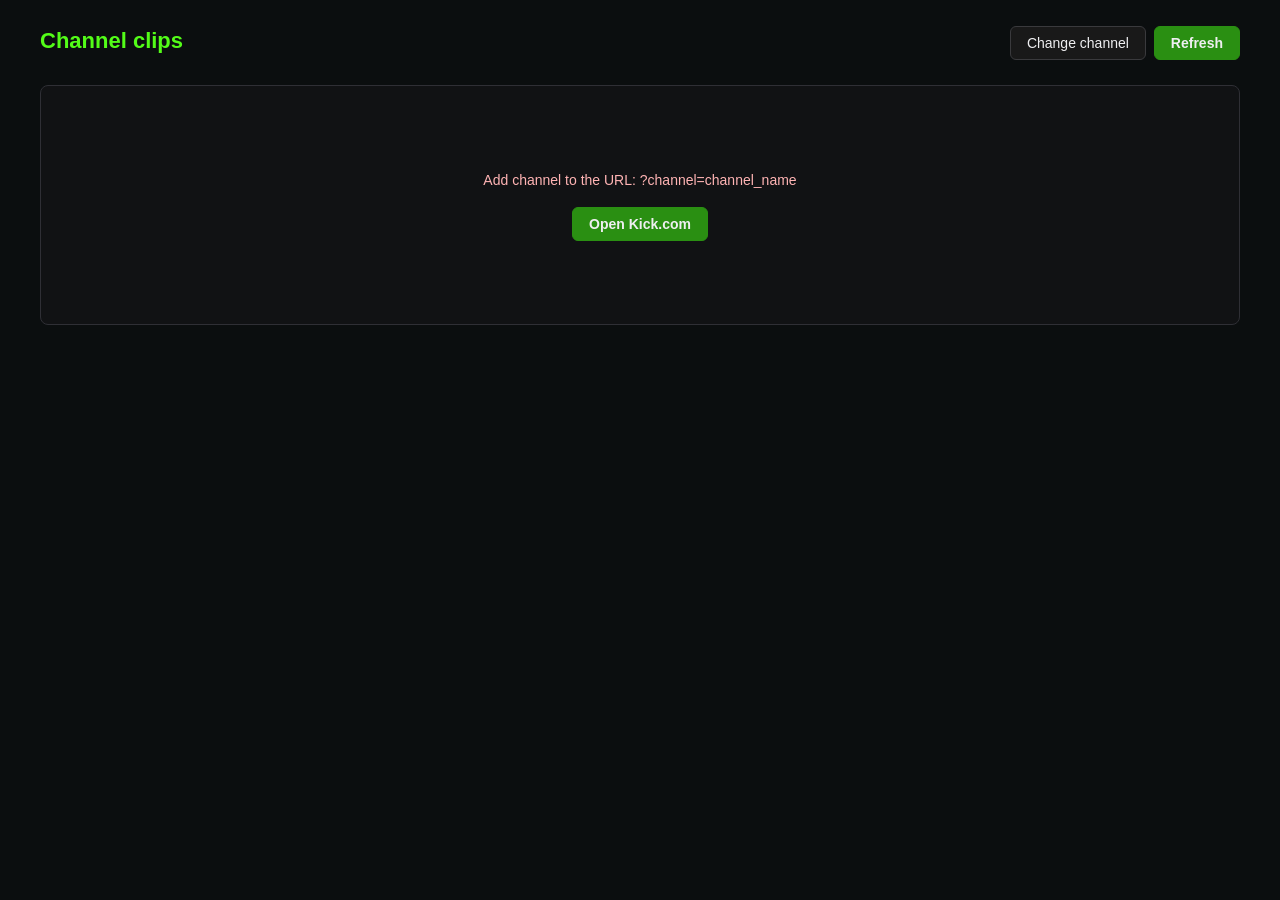
==== pages/tracking.html @ 52265f03 "Add files via upload" ====
<!DOCTYPE html>
<html lang="en">
<head>
  <meta charset="UTF-8">
  <meta name="viewport" content="width=device-width, initial-scale=1.0">
  <title>KickClips</title>
  <link rel="stylesheet" href="tracking.css">
</head>
<body>
  <div class="app">
    <header class="top-bar">
      <div class="brand">
        <img id="channel-avatar" class="channel-avatar hidden" alt="" width="32" height="32">
        <div>
          <h1 id="page-title">Channel clips</h1>
          <p id="channel-subtitle" class="subtitle"></p>
        </div>
      </div>
      <div class="top-actions">
        <button id="change-channel-btn" class="btn" type="button">Change channel</button>
        <button id="refresh-btn" class="btn btn-secondary" type="button">Refresh</button>
      </div>
    </header>

    <section id="status-panel" class="status-panel">
      <div class="loader"></div>
      <p id="status-text">Loading clips...</p>
      <p id="status-subtext" class="status-subtext hidden"></p>
    </section>

    <section id="content-panel" class="content-panel hidden">
      <div id="loading-banner" class="loading-banner hidden">
        <div class="loader loader-small"></div>
        <span id="loading-banner-text">Loading remaining clips...</span>
        <button id="cancel-load-btn" class="btn loading-banner-cancel" type="button">Cancel</button>
      </div>

      <div class="pagination-bar">
        <button class="btn prev-btn" type="button" disabled>Back</button>
        <span class="page-info">Page 1 of 1</span>
        <button class="btn next-btn" type="button" disabled>Next</button>
      </div>

      <div class="toolbar">
        <input
          id="search-input"
          class="search-input"
          type="search"
          placeholder="Search clips..."
          autocomplete="off"
        >
        <div id="sort-select" class="custom-select">
          <button type="button" class="custom-select-trigger" aria-haspopup="listbox" aria-expanded="false">
            <span class="custom-select-value">Oldest first</span>
            <span class="custom-select-arrow" aria-hidden="true"></span>
          </button>
          <ul class="custom-select-menu hidden" role="listbox">
            <li class="custom-select-option selected" role="option" data-value="oldest">Oldest first</li>
            <li class="custom-select-option" role="option" data-value="newest">Newest first</li>
            <li class="custom-select-option" role="option" data-value="popular">Most popular</li>
            <li class="custom-select-option" role="option" data-value="unpopular">Least views</li>
          </ul>
        </div>
      </div>

      <div class="table-wrap">
        <table class="clips-table">
          <thead>
            <tr>
              <th class="col-num">#</th>
              <th class="col-creator">Username</th>
              <th class="col-clip">Clip</th>
              <th class="col-date">Created</th>
              <th class="col-views">Views</th>
              <th class="col-duration">Duration</th>
            </tr>
          </thead>
          <tbody id="clips-body"></tbody>
        </table>
      </div>

      <p id="empty-state" class="empty-state hidden">No clips found</p>

      <div class="pagination-bar pagination-bar-bottom">
        <button class="btn prev-btn" type="button" disabled>Back</button>
        <span class="page-info">Page 1 of 1</span>
        <button class="btn next-btn" type="button" disabled>Next</button>
      </div>
    </section>

    <section id="error-panel" class="error-panel hidden">
      <p id="error-text"></p>
      <button id="open-settings-btn" class="btn btn-secondary" type="button">Open Kick.com</button>
    </section>
  </div>

  <div id="channel-modal" class="modal hidden" role="dialog" aria-modal="true" aria-labelledby="channel-modal-title">
    <div class="modal-backdrop" data-close-modal></div>
    <div class="modal-card">
      <h2 id="channel-modal-title">Change channel</h2>
      <label id="channel-modal-label" for="channel-modal-input">Channel name</label>
      <input id="channel-modal-input" type="text" placeholder="e.g. shroud" autocomplete="off" spellcheck="false">
      <div class="modal-actions">
        <button id="channel-modal-cancel" class="btn" type="button">Cancel</button>
        <button id="channel-modal-submit" class="btn btn-secondary" type="button">Open</button>
      </div>
    </div>
  </div>

  <div id="confirm-modal" class="modal confirm-modal hidden" role="dialog" aria-modal="true" aria-labelledby="confirm-modal-title">
    <div class="modal-backdrop" data-close-confirm></div>
    <div class="modal-card">
      <h2 id="confirm-modal-title">Confirm</h2>
      <p id="confirm-modal-text" class="confirm-modal-text"></p>
      <div class="modal-actions">
        <button id="confirm-modal-cancel" class="btn" type="button">Cancel</button>
        <button id="confirm-modal-ok" class="btn btn-secondary" type="button">Stop</button>
      </div>
    </div>
  </div>

  <div id="clip-modal" class="clip-modal hidden" role="dialog" aria-modal="true" aria-labelledby="clip-modal-title">
    <div class="clip-modal-backdrop" data-close-clip></div>
    <div class="clip-modal-card">
      <button id="clip-modal-close" class="clip-modal-close" type="button" aria-label="Close">×</button>
      <p id="clip-modal-title" class="clip-modal-title"></p>
      <div class="clip-modal-controls">
        <label for="clip-quality-select" class="clip-quality-label">Quality</label>
        <select id="clip-quality-select" class="clip-quality-select hidden"></select>
        <button id="clip-download-btn" class="btn clip-download-btn" type="button" disabled>Download</button>
      </div>
      <div class="clip-modal-player-wrap">
        <video id="clip-player" class="clip-player hidden" controls autoplay playsinline></video>
        <p id="clip-player-loading" class="clip-player-status">Loading clip...</p>
        <p id="clip-player-error" class="clip-player-status clip-player-error hidden"></p>
      </div>
      <a id="clip-open-link" class="clip-open-link hidden" href="#" target="_blank" rel="noopener noreferrer">Open on Kick</a>
    </div>
  </div>

  <div id="user-popover" class="user-popover hidden" role="dialog" aria-labelledby="user-popover-title">
    <button id="user-popover-close" class="user-popover-close" type="button" aria-label="Close">×</button>
    <div class="user-popover-header" title="Drag to move">
      <img id="user-popover-avatar" class="user-popover-avatar" alt="" width="40" height="40">
      <div class="user-popover-header-text">
        <div id="user-popover-title" class="user-popover-title"></div>
        <p id="user-popover-subtitle" class="user-popover-subtitle"></p>
      </div>
    </div>
    <div id="user-popover-body" class="user-popover-body"></div>
  </div>

  <script src="../lib/hls.min.js"></script>
  <script src="tracking.js" type="module"></script>
</body>
</html>
---- pages/tracking.css ----
*,
*::before,
*::after {
  box-sizing: border-box;
}

html,
body {
  margin: 0;
  padding: 0;
  min-height: 100%;
  background: #0b0e0f;
  color: #efeff1;
  font-family: "Inter", "Segoe UI", Roboto, Arial, sans-serif;
  font-size: 14px;
  line-height: 1.5;
}

body {
  padding: 24px;
}

.hidden {
  display: none !important;
}

.app {
  max-width: 1200px;
  margin: 0 auto;
}

.top-bar {
  display: flex;
  align-items: center;
  justify-content: space-between;
  gap: 16px;
  margin-bottom: 24px;
}

.top-actions {
  display: flex;
  align-items: center;
  gap: 8px;
  flex-shrink: 0;
}

.brand {
  display: flex;
  align-items: center;
  gap: 12px;
}

.channel-avatar {
  width: 40px;
  height: 40px;
  border-radius: 50%;
  object-fit: cover;
}

h1 {
  margin: 0;
  font-size: 22px;
  font-weight: 600;
  color: #53FC18;
}

.subtitle {
  margin: 4px 0 0;
  color: #adadb8;
  font-size: 13px;
}

.btn {
  appearance: none;
  border: 1px solid #3a3a3d;
  background: #191919;
  color: #efeff1;
  border-radius: 6px;
  padding: 8px 16px;
  font-size: 14px;
  cursor: pointer;
  transition: background 0.15s, border-color 0.15s;
}

.btn:hover:not(:disabled) {
  background: #202020;
  border-color: #53535f;
}

.btn:disabled {
  opacity: 0.45;
  cursor: not-allowed;
}

.btn-secondary {
  background: #2a8f12;
  border-color: #2a8f12;
  color: #efeff1;
  font-weight: 600;
}

.btn-secondary:hover:not(:disabled) {
  background: #237a10;
  border-color: #237a10;
}

.status-panel,
.error-panel {
  display: flex;
  flex-direction: column;
  align-items: center;
  justify-content: center;
  gap: 16px;
  min-height: 240px;
  background: #111214;
  border: 1px solid #2f2f35;
  border-radius: 8px;
  padding: 32px;
  text-align: center;
}

.status-subtext {
  margin: 0;
  color: #adadb8;
  font-size: 13px;
}

.loading-banner {
  display: flex;
  align-items: center;
  gap: 12px;
  margin-bottom: 16px;
  padding: 12px 16px;
  background: #191919;
  border: 1px solid #2f2f35;
  border-radius: 8px;
  color: #adadb8;
}

.loading-banner-cancel {
  margin-left: auto;
  flex-shrink: 0;
  padding: 6px 12px;
  font-size: 13px;
}

.loader-small {
  width: 20px;
  height: 20px;
  border-width: 2px;
}

.error-panel p {
  margin: 0;
  color: #ffb4b4;
  max-width: 560px;
}

.loader {
  width: 36px;
  height: 36px;
  border: 3px solid #3a3a3d;
  border-top-color: #53FC18;
  border-radius: 50%;
  animation: spin 0.8s linear infinite;
}

@keyframes spin {
  to {
    transform: rotate(360deg);
  }
}

.pagination-bar {
  display: flex;
  align-items: center;
  justify-content: space-between;
  gap: 12px;
  margin-bottom: 16px;
}

.pagination-bar-bottom {
  margin-top: 16px;
  margin-bottom: 0;
}

.page-info {
  color: #efeff1;
  font-weight: 600;
  text-align: center;
}

.toolbar {
  display: flex;
  gap: 12px;
  margin-bottom: 16px;
}

.search-input {
  background: #111214;
  border: 1px solid #3a3a3d;
  color: #efeff1;
  border-radius: 6px;
  padding: 10px 12px;
  font-size: 14px;
  flex: 1;
  min-width: 0;
}

.search-input:focus {
  outline: none;
  border-color: #53FC18;
  box-shadow: 0 0 0 1px #53FC18;
}

.custom-select {
  position: relative;
  min-width: 220px;
}

.custom-select-trigger {
  display: flex;
  align-items: center;
  justify-content: space-between;
  gap: 12px;
  width: 100%;
  background: #111214;
  border: 1px solid #3a3a3d;
  color: #efeff1;
  border-radius: 6px;
  padding: 10px 12px;
  font-size: 14px;
  cursor: pointer;
  text-align: left;
}

.custom-select.open .custom-select-trigger,
.custom-select-trigger:focus {
  outline: none;
  border-color: #3a3a3d;
  box-shadow: none;
}

.custom-select-arrow {
  width: 0;
  height: 0;
  border-left: 5px solid transparent;
  border-right: 5px solid transparent;
  border-top: 6px solid #efeff1;
  flex-shrink: 0;
  transition: transform 0.15s;
}

.custom-select.open .custom-select-arrow {
  transform: rotate(180deg);
}

.custom-select-menu {
  position: absolute;
  top: calc(100% + 4px);
  left: 0;
  right: 0;
  z-index: 20;
  margin: 0;
  padding: 4px 0;
  list-style: none;
  background: #111214;
  border: 1px solid #3a3a3d;
  border-radius: 6px;
  box-shadow: 0 8px 24px rgba(0, 0, 0, 0.45);
}

.custom-select-option {
  padding: 10px 12px;
  cursor: pointer;
  color: #efeff1;
}

.custom-select-option:hover,
.custom-select-option.selected {
  background: #3a3a3d;
}

.table-wrap {
  overflow-x: auto;
  border: 1px solid #2f2f35;
  border-radius: 8px;
  background: #111214;
}

.clips-table {
  width: 100%;
  border-collapse: collapse;
}

.clips-table th,
.clips-table td {
  padding: 12px 16px;
  border-bottom: 1px solid #2f2f35;
  text-align: left;
  vertical-align: middle;
}

.clips-table th {
  color: #adadb8;
  font-size: 12px;
  font-weight: 600;
  letter-spacing: 0.04em;
  text-transform: uppercase;
  background: #191919;
}

.clips-table tbody tr:hover {
  background: #191919;
}

.col-num {
  width: 56px;
  color: #adadb8;
}

.col-creator {
  width: 220px;
  font-weight: 500;
}

.creator-link {
  display: inline-flex;
  align-items: center;
  gap: 6px;
  appearance: none;
  border: none;
  background: none;
  color: inherit;
  padding: 0;
  font: inherit;
  cursor: pointer;
  text-align: left;
  max-width: 100%;
}

.creator-link span {
  overflow: hidden;
  text-overflow: ellipsis;
  white-space: nowrap;
}

.creator-link:hover span {
  color: #53FC18;
}

.creator-avatar {
  width: 28px;
  height: 28px;
  border-radius: 50%;
  object-fit: cover;
  flex-shrink: 0;
}

.creator-avatar-placeholder {
  display: inline-block;
  background: #3a3a3d;
}

.verify-icon {
  flex-shrink: 0;
  width: 16px;
  height: 16px;
  object-fit: contain;
}

.col-date,
.col-views,
.col-duration {
  white-space: nowrap;
}

.col-views {
  width: 120px;
}

.col-duration {
  width: 130px;
}

.clip-cell {
  display: flex;
  align-items: center;
  gap: 12px;
  min-width: 0;
}

.clip-thumb-btn {
  appearance: none;
  border: none;
  padding: 0;
  background: none;
  cursor: pointer;
  border-radius: 4px;
  flex-shrink: 0;
  line-height: 0;
}

.clip-thumb-btn:hover .clip-thumb {
  outline: 2px solid #53FC18;
  outline-offset: 1px;
}

.clip-title-link {
  color: inherit;
  text-decoration: none;
  font-weight: 500;
  word-break: break-word;
}

.clip-title-link:hover {
  color: #53FC18;
}

.clip-thumb {
  flex-shrink: 0;
  border-radius: 4px;
  object-fit: cover;
  background: #0b0e0f;
  display: block;
}

.empty-state {
  margin: 24px 0 0;
  text-align: center;
  color: #adadb8;
}

.modal {
  position: fixed;
  inset: 0;
  z-index: 100;
  display: flex;
  align-items: center;
  justify-content: center;
  padding: 24px;
}

.clip-modal {
  position: fixed;
  inset: 0;
  z-index: 250;
  display: flex;
  align-items: center;
  justify-content: center;
  padding: 24px;
}

.modal-backdrop,
.clip-modal-backdrop {
  position: absolute;
  inset: 0;
  background: rgba(0, 0, 0, 0.72);
}

.modal-card {
  position: relative;
  width: 100%;
  max-width: 360px;
  background: #111214;
  border: 1px solid #2f2f35;
  border-radius: 8px;
  padding: 20px;
}

.modal-card-wide {
  max-width: 520px;
}

.user-popover {
  position: fixed;
  z-index: 200;
  width: 360px;
  max-width: calc(100vw - 24px);
  background: #111214;
  border: 1px solid #2f2f35;
  border-radius: 8px;
  box-shadow: 0 8px 32px rgba(0, 0, 0, 0.55);
  padding: 16px;
}

.user-popover-close {
  position: absolute;
  top: 8px;
  right: 8px;
  width: 28px;
  height: 28px;
  appearance: none;
  border: none;
  border-radius: 6px;
  background: transparent;
  color: #adadb8;
  font-size: 20px;
  line-height: 1;
  cursor: pointer;
}

.user-popover-close:hover {
  background: #191919;
  color: #efeff1;
}

.user-popover-header {
  display: flex;
  align-items: center;
  gap: 12px;
  padding-right: 28px;
  margin-bottom: 14px;
  cursor: grab;
  user-select: none;
}

.user-popover.dragging .user-popover-header {
  cursor: grabbing;
}

.user-popover-avatar {
  width: 40px;
  height: 40px;
  border-radius: 50%;
  object-fit: cover;
  flex-shrink: 0;
  background: #3a3a3d;
}

.user-popover-header-text {
  min-width: 0;
}

.user-popover-title {
  display: inline-flex;
  align-items: center;
  gap: 6px;
  font-size: 16px;
  font-weight: 600;
  line-height: 1.3;
}

.user-popover-title span {
  overflow: hidden;
  text-overflow: ellipsis;
  white-space: nowrap;
}

.user-popover-subtitle {
  display: none !important;
}

.user-popover-body {
  display: flex;
  flex-direction: column;
  gap: 14px;
}

.user-popover-count {
  margin: 0;
  line-height: 1.5;
}

.user-popover-section-title {
  margin-bottom: 8px;
  color: #adadb8;
  font-size: 12px;
  font-weight: 600;
  text-transform: uppercase;
  letter-spacing: 0.04em;
}

.user-popover-clip,
.user-popover-clip-btn {
  display: flex;
  align-items: center;
  gap: 12px;
  width: 100%;
  color: inherit;
  text-decoration: none;
  padding: 8px;
  border-radius: 6px;
  background: #191919;
  border: 1px solid #2f2f35;
  appearance: none;
  font: inherit;
  text-align: left;
  cursor: pointer;
}

.user-popover-clip:hover,
.user-popover-clip-btn:hover {
  border-color: #53535f;
}

.user-popover-clip:hover .user-popover-clip-title,
.user-popover-clip-btn:hover .user-popover-clip-title {
  color: #53FC18;
}

.user-popover-clip-thumb {
  flex-shrink: 0;
  border-radius: 4px;
  object-fit: cover;
  background: #0b0e0f;
}

.user-popover-clip-meta {
  display: flex;
  flex-direction: column;
  gap: 4px;
  min-width: 0;
}

.user-popover-clip-title {
  font-weight: 500;
  word-break: break-word;
}

.user-popover-clip-info {
  color: #adadb8;
  font-size: 12px;
}

.modal-card h2 {
  margin: 0 0 16px;
  font-size: 18px;
}

.confirm-modal {
  z-index: 110;
}

.confirm-modal-text {
  margin: 0 0 16px;
  color: #efeff1;
  line-height: 1.5;
}

.modal-card label {
  display: block;
  margin-bottom: 6px;
  color: #adadb8;
}

.modal-card input {
  width: 100%;
  background: #0b0e0f;
  border: 1px solid #3a3a3d;
  color: #efeff1;
  border-radius: 6px;
  padding: 10px 12px;
  font-size: 14px;
}

.modal-card input:focus {
  outline: none;
  border-color: #53FC18;
  box-shadow: 0 0 0 1px #53FC18;
}

.modal-actions {
  display: flex;
  justify-content: flex-end;
  gap: 8px;
  margin-top: 16px;
}

.clip-modal-card {
  position: relative;
  width: 100%;
  max-width: 720px;
  background: #111214;
  border: 1px solid #2f2f35;
  border-radius: 8px;
  padding: 16px;
}

.clip-modal-close {
  position: absolute;
  top: 8px;
  right: 8px;
  width: 32px;
  height: 32px;
  appearance: none;
  border: none;
  border-radius: 6px;
  background: #191919;
  color: #efeff1;
  font-size: 22px;
  line-height: 1;
  cursor: pointer;
}

.clip-modal-close:hover {
  background: #202020;
}

.clip-modal-title {
  margin: 0 32px 12px 0;
  font-size: 15px;
  font-weight: 500;
}

.clip-modal-controls {
  display: flex;
  align-items: center;
  gap: 10px;
  margin-bottom: 12px;
}

.clip-quality-label {
  color: #adadb8;
  font-size: 13px;
}

.clip-quality-select {
  background: #0b0e0f;
  border: 1px solid #3a3a3d;
  color: #efeff1;
  border-radius: 6px;
  padding: 6px 10px;
  font-size: 13px;
  min-width: 100px;
}

.clip-quality-select:focus {
  outline: none;
  border-color: #53FC18;
  box-shadow: 0 0 0 1px #53FC18;
}

.clip-download-btn {
  margin-left: auto;
  padding: 6px 12px;
  font-size: 13px;
  flex-shrink: 0;
}

.clip-download-btn:disabled {
  opacity: 0.45;
  cursor: not-allowed;
}

.clip-modal-player-wrap {
  position: relative;
  width: 100%;
  aspect-ratio: 16 / 9;
  background: #0b0e0f;
  border-radius: 6px;
  overflow: hidden;
}

.clip-player {
  width: 100%;
  height: 100%;
  background: #0b0e0f;
  object-fit: contain;
}

.clip-player-status {
  position: absolute;
  inset: 0;
  display: flex;
  align-items: center;
  justify-content: center;
  margin: 0;
  padding: 16px;
  text-align: center;
  color: #adadb8;
}

.clip-player-error {
  color: #ffb4b4;
}

.clip-open-link {
  display: inline-block;
  margin-top: 12px;
  color: #53FC18;
  text-decoration: none;
}

.clip-open-link:hover {
  text-decoration: underline;
}

@media (max-width: 768px) {
  body {
    padding: 16px;
  }

  .top-bar {
    flex-direction: column;
    align-items: stretch;
  }

  .top-actions {
    justify-content: stretch;
  }

  .top-actions .btn {
    flex: 1;
  }

  .toolbar {
    flex-direction: column;
  }

  .custom-select {
    width: 100%;
  }

  .col-duration {
    display: none;
  }

  .clips-table th:nth-child(6),
  .clips-table td:nth-child(6) {
    display: none;
  }
}
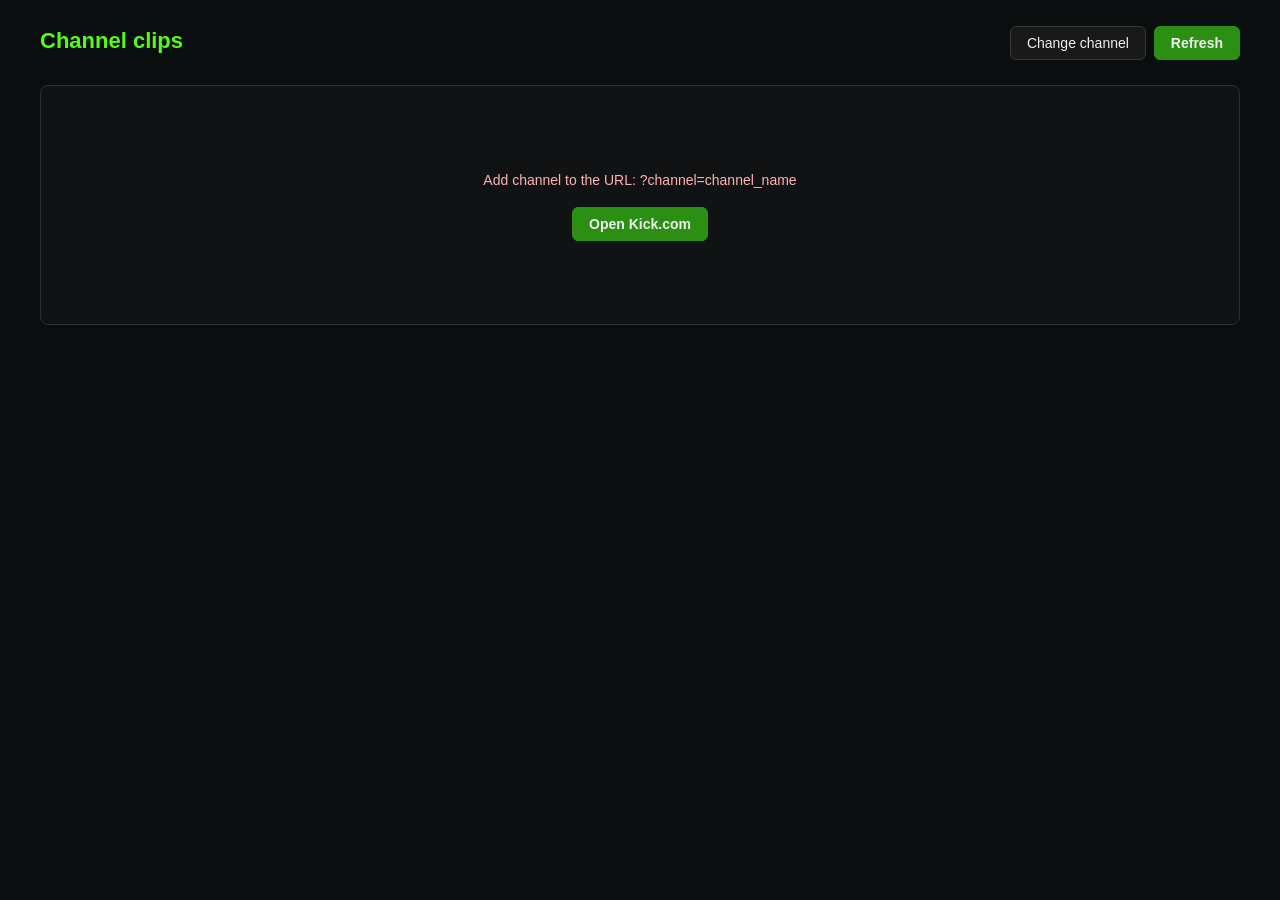
==== commit 8a6b676d: "Add files via upload" ====
--- a/pages/tracking.html
+++ b/pages/tracking.html
@@ -30,9 +30,10 @@
 
     <section id="content-panel" class="content-panel hidden">
       <div id="loading-banner" class="loading-banner hidden">
-        <div class="loader loader-small"></div>
+        <div id="loading-banner-spinner" class="loader loader-small"></div>
         <span id="loading-banner-text">Loading remaining clips...</span>
         <button id="cancel-load-btn" class="btn loading-banner-cancel" type="button">Cancel</button>
+        <button id="resume-load-btn" class="btn loading-banner-resume hidden" type="button">Resume loading clips from platform</button>
       </div>
 
       <div class="pagination-bar">
@@ -55,10 +56,22 @@
             <span class="custom-select-arrow" aria-hidden="true"></span>
           </button>
           <ul class="custom-select-menu hidden" role="listbox">
-            <li class="custom-select-option selected" role="option" data-value="oldest">Oldest first</li>
-            <li class="custom-select-option" role="option" data-value="newest">Newest first</li>
-            <li class="custom-select-option" role="option" data-value="popular">Most popular</li>
-            <li class="custom-select-option" role="option" data-value="unpopular">Least views</li>
+            <li class="custom-select-option selected" role="option" data-value="oldest" aria-selected="true">
+              <span class="custom-select-option-label">Oldest first</span>
+              <span class="custom-select-check" aria-hidden="true"></span>
+            </li>
+            <li class="custom-select-option" role="option" data-value="newest" aria-selected="false">
+              <span class="custom-select-option-label">Newest first</span>
+              <span class="custom-select-check" aria-hidden="true"></span>
+            </li>
+            <li class="custom-select-option" role="option" data-value="popular" aria-selected="false">
+              <span class="custom-select-option-label">Most popular</span>
+              <span class="custom-select-check" aria-hidden="true"></span>
+            </li>
+            <li class="custom-select-option" role="option" data-value="unpopular" aria-selected="false">
+              <span class="custom-select-option-label">Least views</span>
+              <span class="custom-select-check" aria-hidden="true"></span>
+            </li>
           </ul>
         </div>
       </div>
@@ -100,6 +113,7 @@
       <h2 id="channel-modal-title">Change channel</h2>
       <label id="channel-modal-label" for="channel-modal-input">Channel name</label>
       <input id="channel-modal-input" type="text" placeholder="e.g. shroud" autocomplete="off" spellcheck="false">
+      <p id="channel-modal-error" class="channel-modal-error hidden"></p>
       <div class="modal-actions">
         <button id="channel-modal-cancel" class="btn" type="button">Cancel</button>
         <button id="channel-modal-submit" class="btn btn-secondary" type="button">Open</button>
--- a/pages/tracking.css
+++ b/pages/tracking.css
@@ -137,11 +137,16 @@
   color: #adadb8;
 }
 
-.loading-banner-cancel {
+.loading-banner-cancel,
+.loading-banner-resume {
   margin-left: auto;
   flex-shrink: 0;
   padding: 6px 12px;
   font-size: 13px;
+}
+
+.loading-banner-resume {
+  white-space: nowrap;
 }
 
 .loader-small {
@@ -215,70 +220,121 @@
 
 .custom-select {
   position: relative;
-  min-width: 220px;
+  min-width: 200px;
+  flex-shrink: 0;
 }
 
 .custom-select-trigger {
   display: flex;
   align-items: center;
   justify-content: space-between;
-  gap: 12px;
+  gap: 10px;
   width: 100%;
-  background: #111214;
-  border: 1px solid #3a3a3d;
-  color: #efeff1;
-  border-radius: 6px;
-  padding: 10px 12px;
+  background: #18181b;
+  border: none;
+  color: #fff;
+  border-radius: 8px;
+  padding: 10px 14px;
   font-size: 14px;
+  font-weight: 600;
+  line-height: 1.2;
   cursor: pointer;
   text-align: left;
 }
 
 .custom-select.open .custom-select-trigger,
+.custom-select-trigger:hover,
 .custom-select-trigger:focus {
   outline: none;
-  border-color: #3a3a3d;
+  background: #1f1f23;
   box-shadow: none;
 }
 
 .custom-select-arrow {
-  width: 0;
-  height: 0;
-  border-left: 5px solid transparent;
-  border-right: 5px solid transparent;
-  border-top: 6px solid #efeff1;
-  flex-shrink: 0;
-  transition: transform 0.15s;
+  width: 10px;
+  height: 10px;
+  flex-shrink: 0;
+  border-right: 2px solid #fff;
+  border-bottom: 2px solid #fff;
+  transform: rotate(45deg);
+  margin-top: 4px;
+  transition: transform 0.15s ease;
 }
 
 .custom-select.open .custom-select-arrow {
-  transform: rotate(180deg);
+  transform: rotate(-135deg);
+  margin-top: 8px;
 }
 
 .custom-select-menu {
   position: absolute;
-  top: calc(100% + 4px);
+  top: calc(100% + 6px);
   left: 0;
   right: 0;
   z-index: 20;
   margin: 0;
-  padding: 4px 0;
+  padding: 6px;
   list-style: none;
-  background: #111214;
-  border: 1px solid #3a3a3d;
-  border-radius: 6px;
-  box-shadow: 0 8px 24px rgba(0, 0, 0, 0.45);
+  background: #18181b;
+  border: none;
+  border-radius: 8px;
+  box-shadow: 0 10px 40px rgba(0, 0, 0, 0.55);
 }
 
 .custom-select-option {
+  display: flex;
+  align-items: center;
+  justify-content: space-between;
+  gap: 12px;
   padding: 10px 12px;
+  border-radius: 8px;
   cursor: pointer;
-  color: #efeff1;
-}
-
-.custom-select-option:hover,
+  color: #fff;
+  font-size: 14px;
+  font-weight: 600;
+  line-height: 1.2;
+}
+
+.custom-select-option-label {
+  flex: 1;
+  min-width: 0;
+}
+
+.custom-select-check {
+  width: 16px;
+  height: 16px;
+  flex-shrink: 0;
+  opacity: 0;
+  background-image: url("data:image/svg+xml,%3Csvg xmlns='http://www.w3.org/2000/svg' viewBox='0 0 16 16' fill='none'%3E%3Cpath d='M3.5 8.2 6.4 11 12.5 5' stroke='%23fff' stroke-width='2' stroke-linecap='round' stroke-linejoin='round'/%3E%3C/svg%3E");
+  background-repeat: no-repeat;
+  background-position: center;
+  background-size: contain;
+}
+
+.custom-select-option:hover {
+  background: #27272a;
+}
+
 .custom-select-option.selected {
-  background: #3a3a3d;
+  background: #3f3f46;
+}
+
+.custom-select-option.selected .custom-select-check {
+  opacity: 1;
+}
+
+.clip-created {
+  display: inline-flex;
+  align-items: baseline;
+  gap: 8px;
+  flex-wrap: wrap;
+}
+
+.clip-created-time {
+  color: #adadb8;
+  font-size: 13px;
+  font-weight: 400;
+  white-space: nowrap;
 }
 
 .table-wrap {
@@ -660,6 +716,13 @@
   box-shadow: 0 0 0 1px #53FC18;
 }
 
+.channel-modal-error {
+  margin: 8px 0 0;
+  color: #ffb4b4;
+  font-size: 13px;
+  line-height: 1.4;
+}
+
 .modal-actions {
   display: flex;
   justify-content: flex-end;
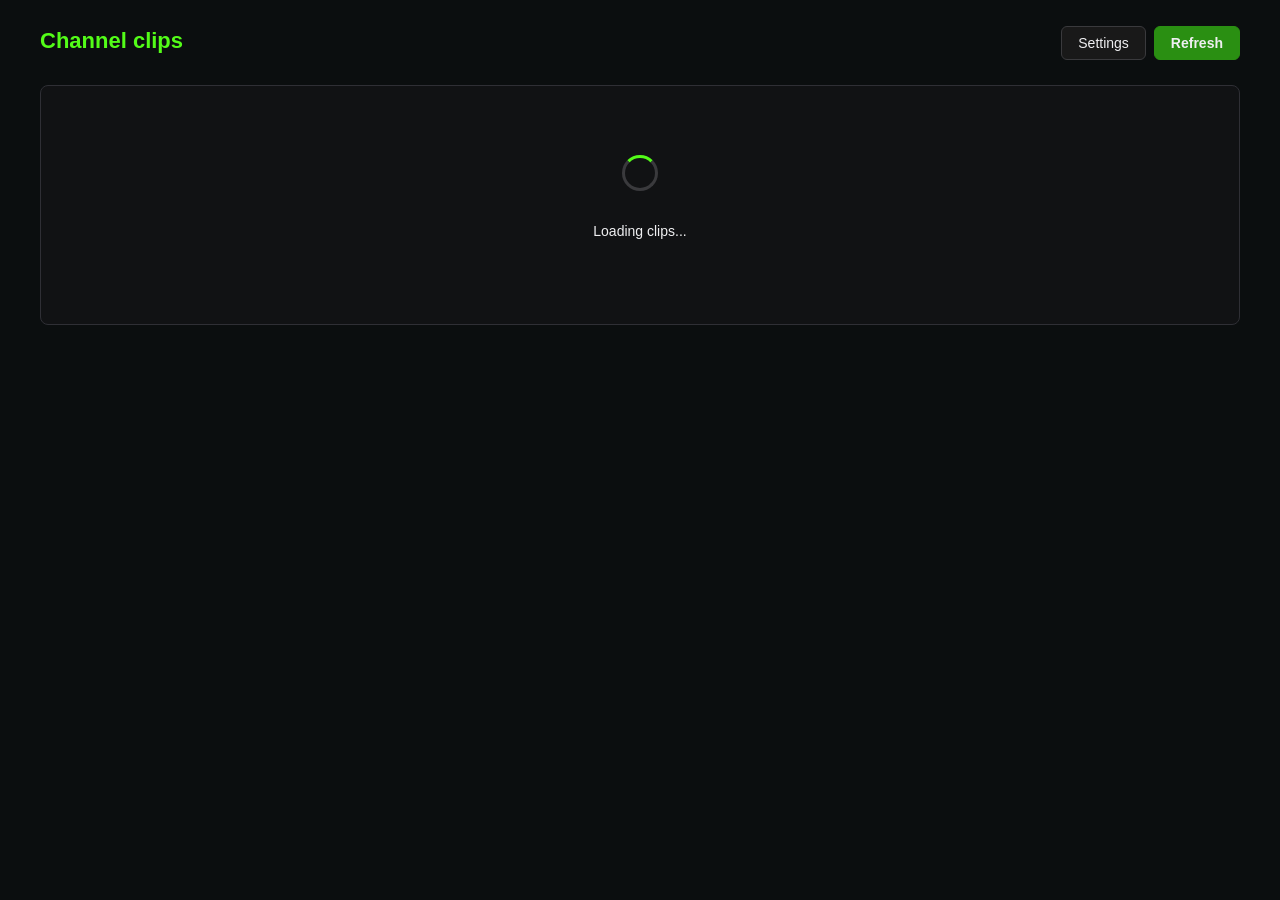
==== commit 22d37d7a: "sync: source code v1.2.0 (matches CWS release)" ====
--- a/pages/tracking.html
+++ b/pages/tracking.html
@@ -17,7 +17,7 @@
         </div>
       </div>
       <div class="top-actions">
-        <button id="change-channel-btn" class="btn" type="button">Change channel</button>
+        <button id="settings-btn" class="btn" type="button">Settings</button>
         <button id="refresh-btn" class="btn btn-secondary" type="button">Refresh</button>
       </div>
     </header>
@@ -107,12 +107,44 @@
     </section>
   </div>
 
+  <div id="settings-modal" class="modal hidden" role="dialog" aria-modal="true" aria-labelledby="settings-modal-title">
+    <div class="modal-backdrop" data-close-settings></div>
+    <div class="modal-card">
+      <h2 id="settings-modal-title">Settings</h2>
+      <p id="settings-language-label" class="settings-label">Language</p>
+      <div class="language-options">
+        <button type="button" class="lang-btn" data-lang="en" id="settings-lang-en">EN</button>
+        <button type="button" class="lang-btn" data-lang="ru" id="settings-lang-ru">RU</button>
+      </div>
+      <div class="settings-analytics">
+        <div class="analytics-row">
+          <div class="analytics-row-text">
+            <strong id="settings-analytics-label"></strong>
+            <button type="button" id="settings-learn-more" class="analytics-link"></button>
+          </div>
+          <label class="toggle">
+            <input type="checkbox" id="settings-analytics-toggle">
+            <span class="toggle-slider"></span>
+          </label>
+        </div>
+        <nav class="settings-links">
+          <a id="settings-transparency-link" href="transparency.html" target="_blank" rel="noopener noreferrer"></a>
+          <a id="settings-privacy-link" href="privacy.html" target="_blank" rel="noopener noreferrer"></a>
+        </nav>
+      </div>
+      <button id="settings-change-channel-btn" class="btn settings-change-channel" type="button">Change channel</button>
+      <div class="modal-actions">
+        <button id="settings-modal-close" class="btn" type="button">Close</button>
+      </div>
+    </div>
+  </div>
+
   <div id="channel-modal" class="modal hidden" role="dialog" aria-modal="true" aria-labelledby="channel-modal-title">
     <div class="modal-backdrop" data-close-modal></div>
     <div class="modal-card">
       <h2 id="channel-modal-title">Change channel</h2>
       <label id="channel-modal-label" for="channel-modal-input">Channel name</label>
-      <input id="channel-modal-input" type="text" placeholder="e.g. shroud" autocomplete="off" spellcheck="false">
+      <input id="channel-modal-input" type="text" placeholder="e.g. Meiweif" autocomplete="off" spellcheck="false">
       <p id="channel-modal-error" class="channel-modal-error hidden"></p>
       <div class="modal-actions">
         <button id="channel-modal-cancel" class="btn" type="button">Cancel</button>
--- a/pages/tracking.css
+++ b/pages/tracking.css
@@ -102,6 +102,132 @@
 .btn-secondary:hover:not(:disabled) {
   background: #237a10;
   border-color: #237a10;
+}
+
+.settings-label {
+  margin: 0 0 8px;
+  color: #adadb8;
+  font-size: 13px;
+}
+
+.language-options {
+  display: flex;
+  gap: 8px;
+}
+
+.lang-btn {
+  flex: 1;
+  appearance: none;
+  border: 1px solid #3a3a3d;
+  border-radius: 6px;
+  background: #0b0e0f;
+  color: #efeff1;
+  padding: 8px 12px;
+  font-size: 13px;
+  font-weight: 600;
+  cursor: pointer;
+}
+
+.lang-btn:hover {
+  background: #191919;
+  border-color: #53535f;
+}
+
+.lang-btn.selected {
+  border-color: #53FC18;
+  box-shadow: 0 0 0 1px #53FC18;
+}
+
+.settings-change-channel {
+  width: 100%;
+  margin-top: 16px;
+}
+
+.settings-analytics {
+  margin-top: 16px;
+  padding-top: 16px;
+  border-top: 1px solid #2f2f35;
+}
+
+.analytics-row {
+  display: flex;
+  align-items: center;
+  justify-content: space-between;
+  gap: 12px;
+}
+
+.analytics-row-text strong {
+  display: block;
+  font-size: 14px;
+  margin-bottom: 4px;
+}
+
+.analytics-link {
+  padding: 0;
+  border: none;
+  background: none;
+  color: #53FC18;
+  font-size: 12px;
+  cursor: pointer;
+  text-decoration: underline;
+}
+
+.toggle {
+  position: relative;
+  width: 44px;
+  height: 24px;
+  flex-shrink: 0;
+}
+
+.toggle input {
+  opacity: 0;
+  width: 0;
+  height: 0;
+}
+
+.toggle-slider {
+  position: absolute;
+  inset: 0;
+  background: #3a3a3d;
+  border-radius: 999px;
+  cursor: pointer;
+}
+
+.toggle-slider::before {
+  content: '';
+  position: absolute;
+  width: 18px;
+  height: 18px;
+  left: 3px;
+  top: 3px;
+  background: #efeff1;
+  border-radius: 50%;
+  transition: transform 0.15s;
+}
+
+.toggle input:checked + .toggle-slider {
+  background: #53FC18;
+}
+
+.toggle input:checked + .toggle-slider::before {
+  transform: translateX(20px);
+}
+
+.settings-links {
+  display: flex;
+  flex-direction: column;
+  gap: 6px;
+  margin-top: 12px;
+}
+
+.settings-links a {
+  color: #53FC18;
+  font-size: 12px;
+  text-decoration: none;
+}
+
+.settings-links a:hover {
+  text-decoration: underline;
 }
 
 .status-panel,
